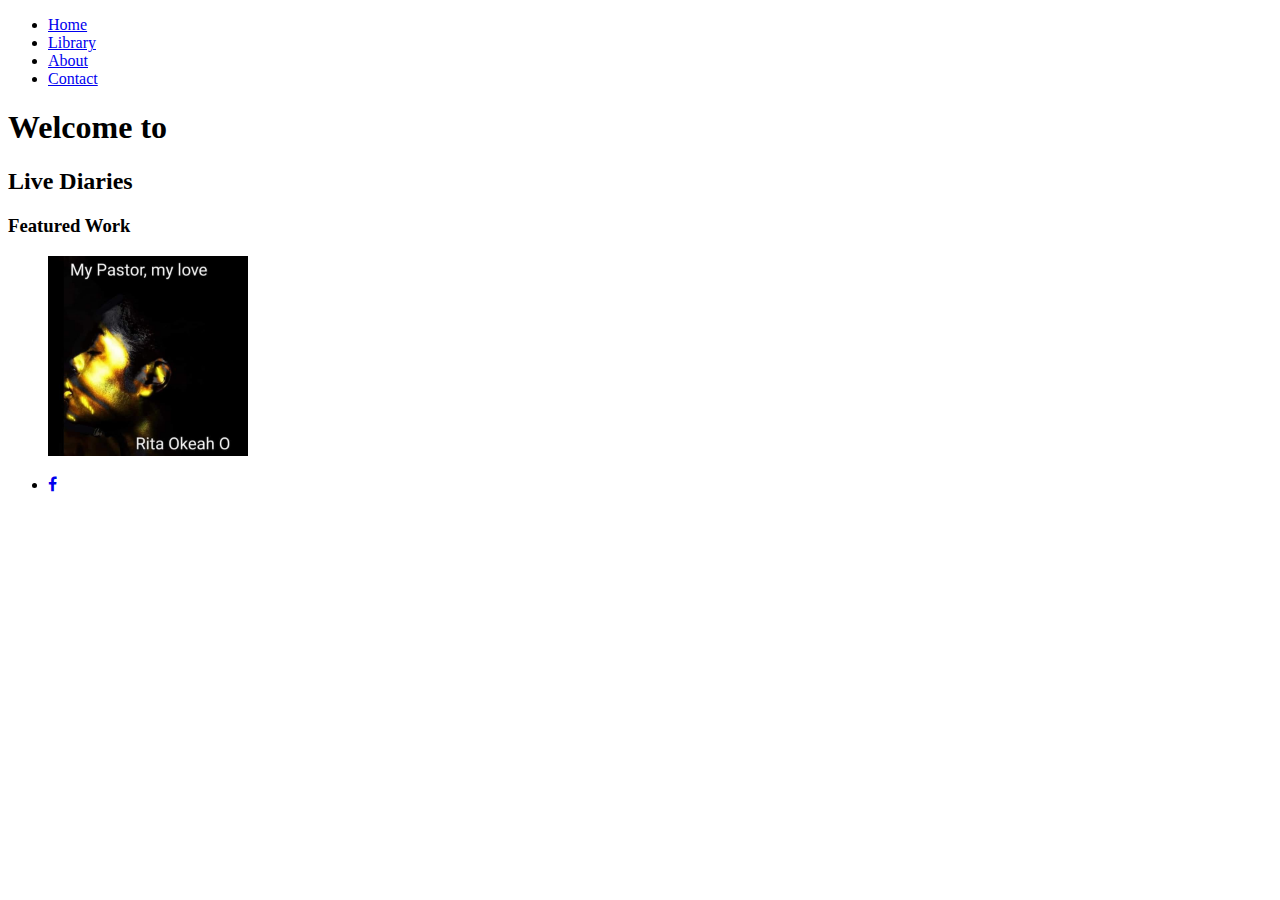
==== internettech/index.html @ b32b91f6 "Add files via upload" ====
<!DOCTYPE html>
<html lang="en">

    <head>
        <meta charset="UTF-8">
        <title>Live Diaries</title>
        <link rel="stylesheet" href="style.css">
        <link rel="stylesheet" href="https://cdnjs.cloudflare.com/ajax/libs/font-awesome/4.7.0/css/font-awesome.min.css">
    </head>

    <body>
        <header>
            <div class="main">
                <ul>
                    <li><a href="index.html">Home</a></li>
                    <li><a href="Library.html">Library</a></li>
                    <li><a href="About.html">About</a></li>
                    <li><a href="Contact.html">Contact</a></li>
                </ul>
            </div>
            <div class="title">
                <h1>Welcome to</h1>
                <h2>Live Diaries</h2>
                
                
            </div>
            <div class="featured">
                <h3>Featured Work</h3>
                
            </div>
            <div class="TOSSG">
                <ul>
                    <a href="MPML.html">
                        <img width="200" src="image1.jpg"></a>
            </div>
            
            
            </ul>
            <div class="Facebook">
                <ul>
                    <li><a href="https://www.facebook.com/Livediaries"><i class="fa fa-facebook"></i></a></li>
                </ul>
            </div>
            <div>

            </div>
        </header>
        
    </body>

</html>
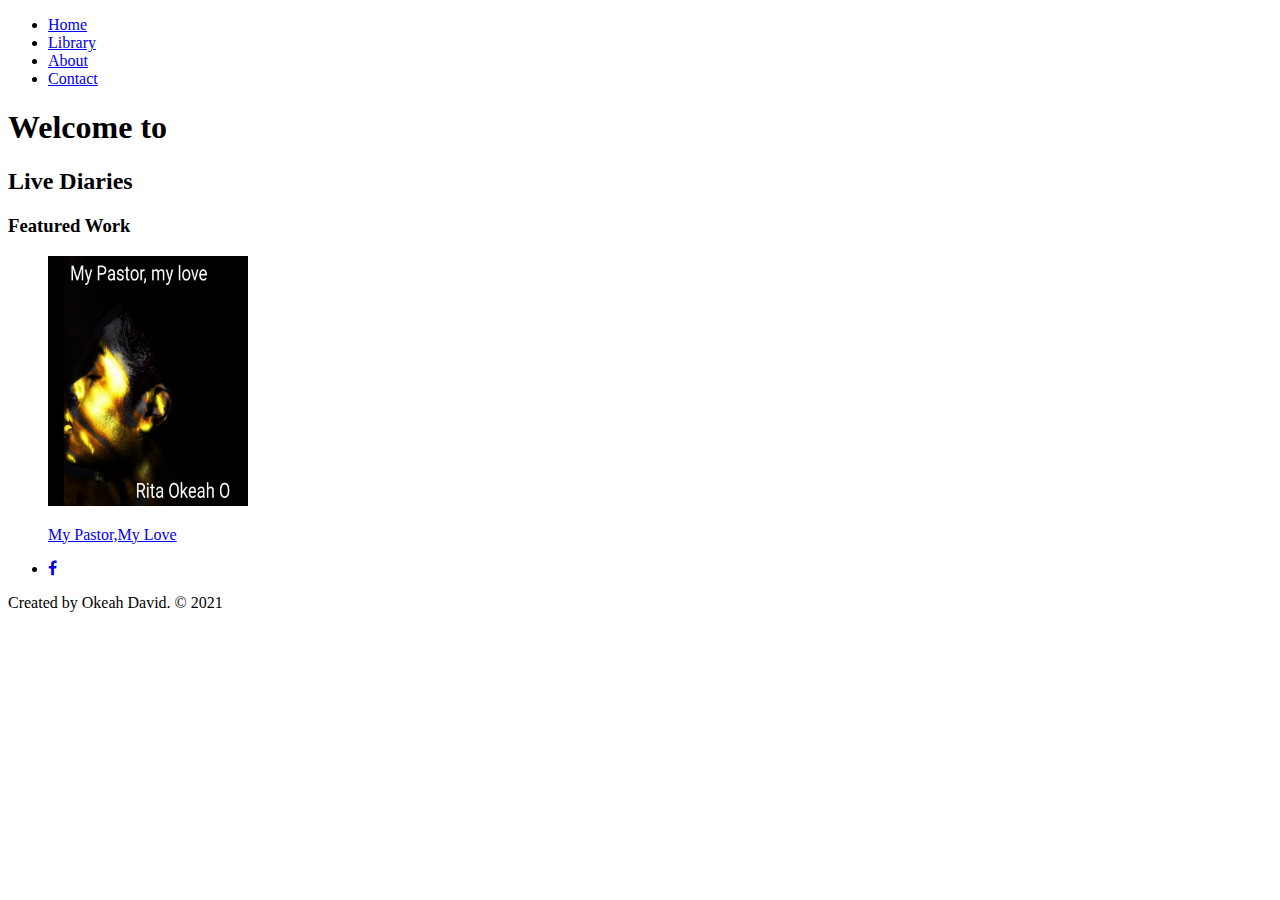
==== commit 983fc03f: "Add files via upload" ====
--- a/internettech/index.html
+++ b/internettech/index.html
@@ -21,17 +21,17 @@
             <div class="title">
                 <h1>Welcome to</h1>
                 <h2>Live Diaries</h2>
-                
-                
+            
             </div>
             <div class="featured">
                 <h3>Featured Work</h3>
                 
             </div>
-            <div class="TOSSG">
+            <div class="MPML">
                 <ul>
-                    <a href="MPML.html">
-                        <img width="200" src="image1.jpg"></a>
+                    <a href="MPML.pdf">
+                    <img width="200" src="image5.jpg"title="My Pastor,My Love">
+                    <p>My Pastor,My Love</p></a></ul>
             </div>
             
             
@@ -45,7 +45,7 @@
 
             </div>
         </header>
-        
+        <p id="copyright">Created by Okeah David. © 2021</p>
     </body>
 
 </html>